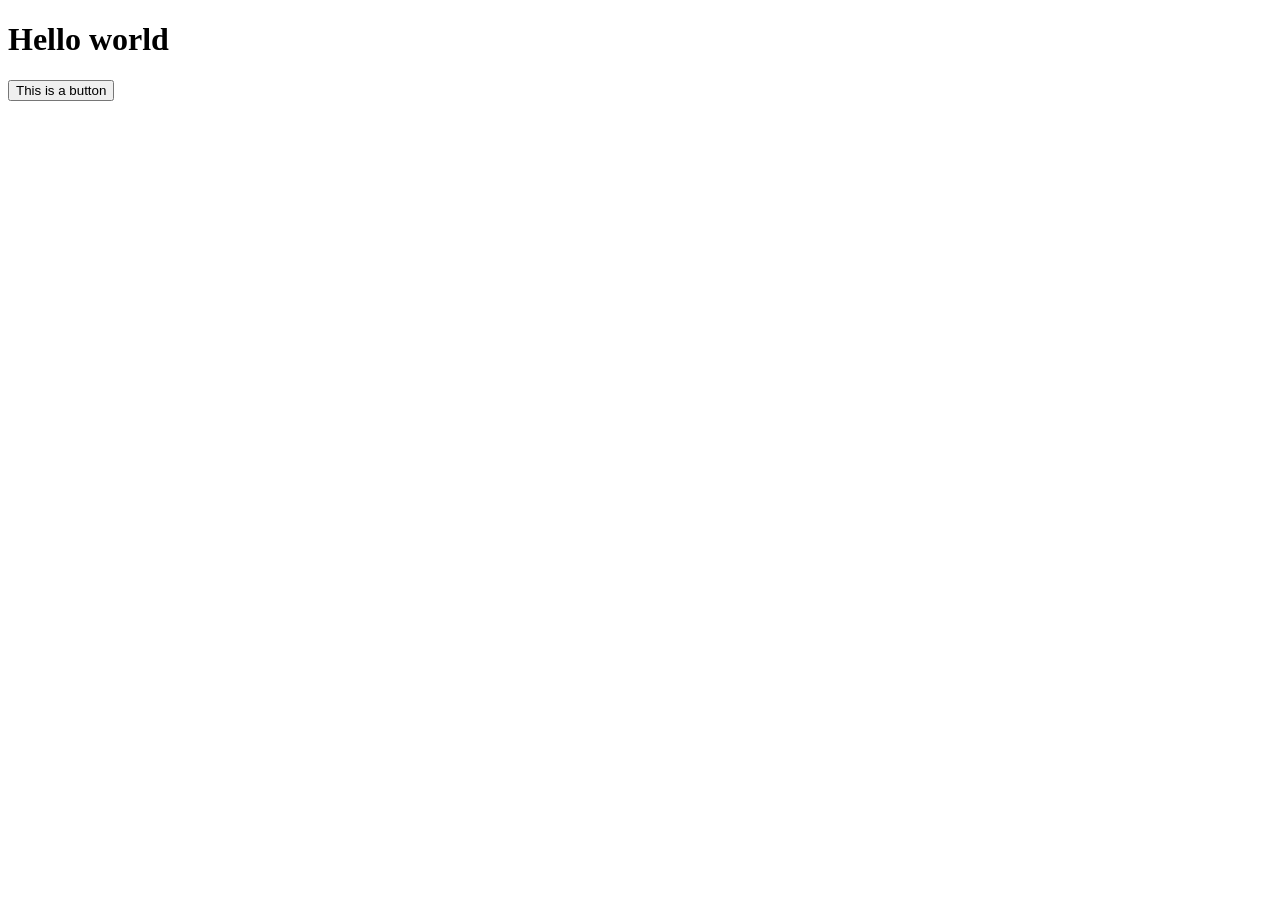
==== index.html @ 8127eb80 "Update index.html" ====
<!doctype html>
<html>
  <head>
    <title>Ts website is so buns</title>
    <link rel="stylesheet" href="styles.css">
  </head>
  <body>
    <h1>Hello world</h1>
    <button>This is a button</button>
  </body>
</html>
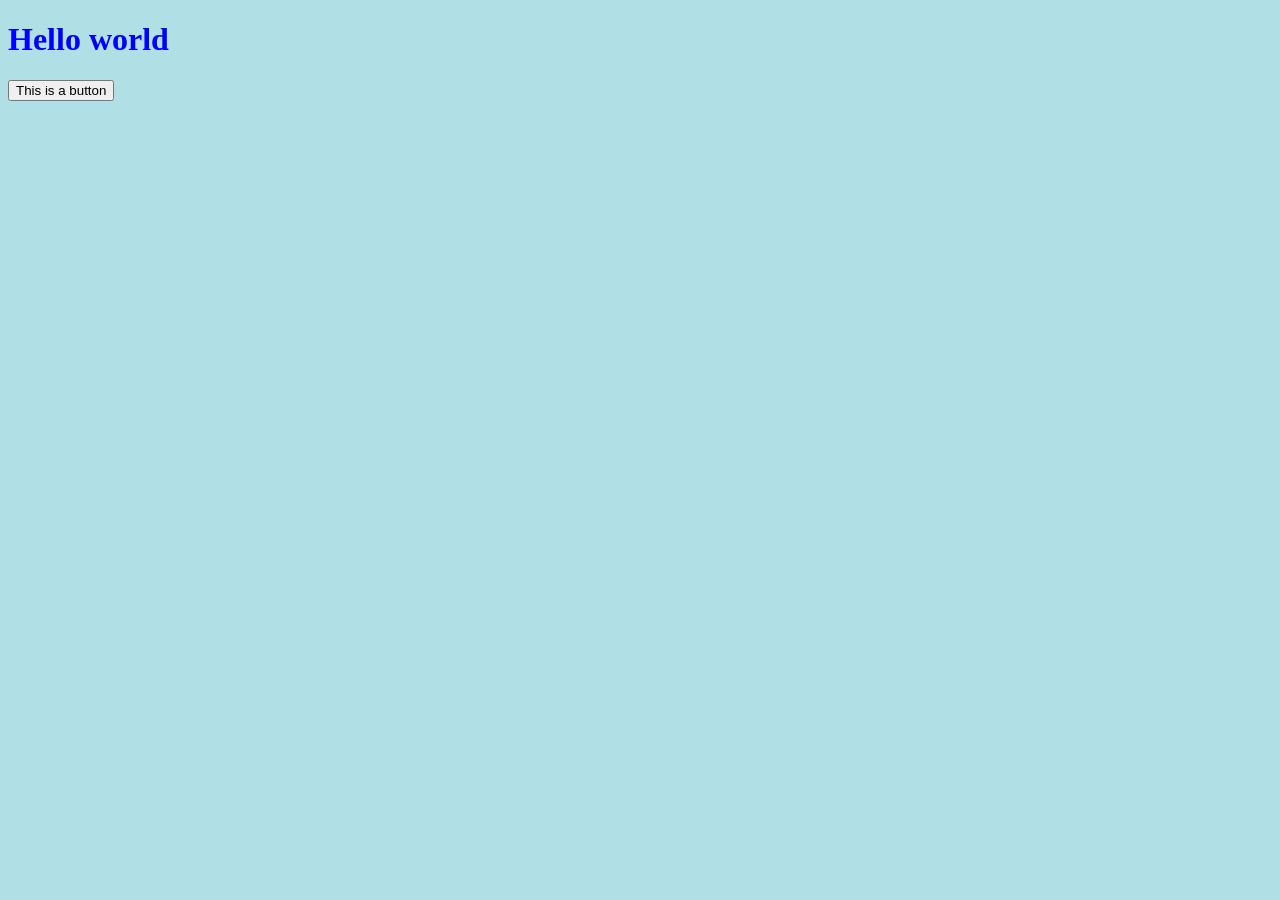
==== commit 91871a80: "Update index.html" ====
--- a/index.html
+++ b/index.html
@@ -7,5 +7,6 @@
   <body>
     <h1>Hello world</h1>
     <button>This is a button</button>
+    <script src="script.js"></script>
   </body>
 </html>
--- a/styles.css
+++ b/styles.css
@@ -0,0 +1,9 @@
+body {
+  background-color: powderblue;
+}
+h1 {
+  color: blue;
+}
+p {
+  color: red;
+}
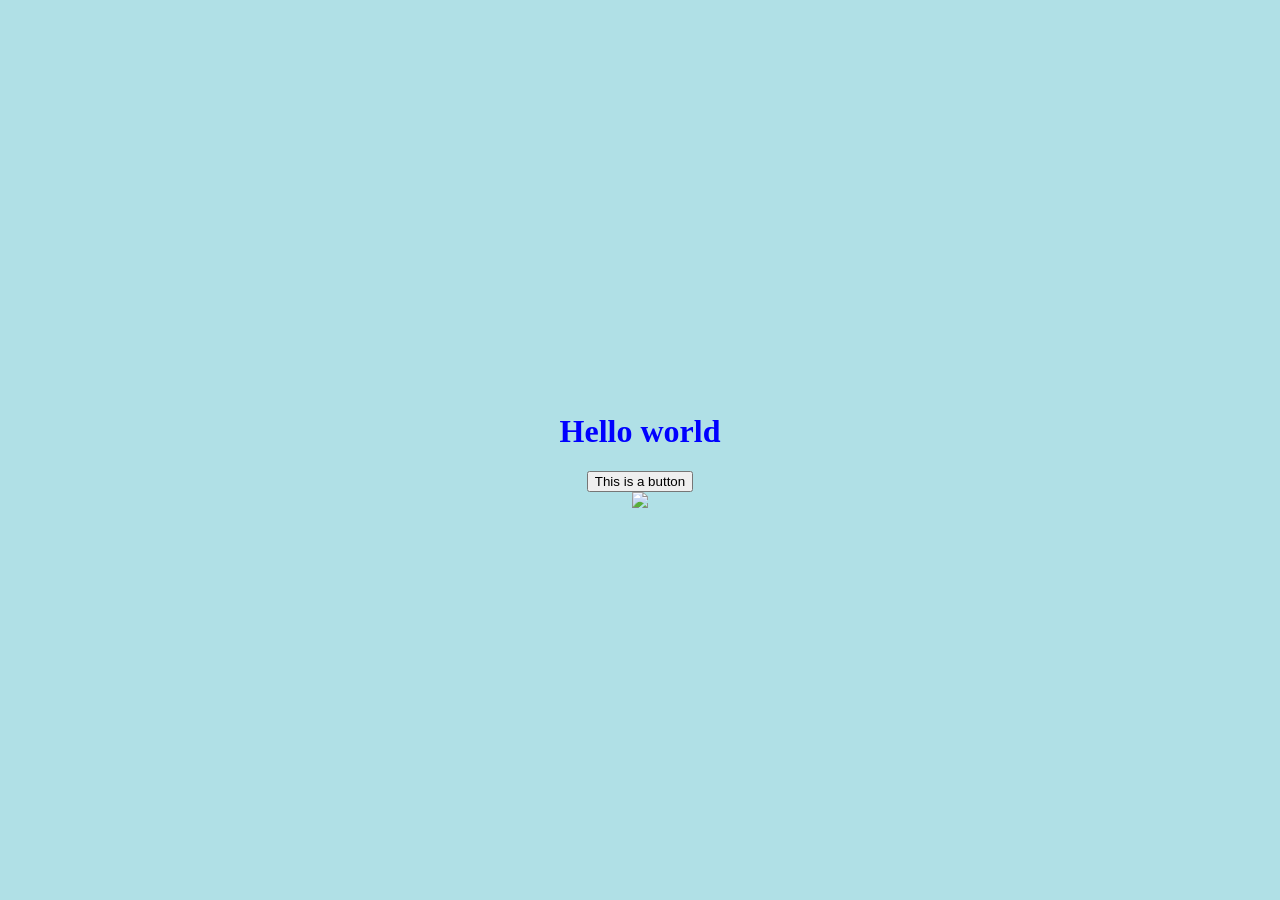
==== commit 9e646f71: "Update index.html" ====
--- a/index.html
+++ b/index.html
@@ -1,5 +1,6 @@
 <!doctype html>
-<html>
+<html lang="en">
+  <meta charset="utf-8">
   <head>
     <title>Ts website is so buns</title>
     <link rel="stylesheet" href="styles.css">
@@ -7,6 +8,7 @@
   <body>
     <h1>Hello world</h1>
     <button>This is a button</button>
+    <img src="https://hips.hearstapps.com/hmg-prod/images/del019924-how-to-fry-an-egg-web-551-jg-index-67af837e4969e.jpg?crop=0.502xw:1.00xh;0.333xw,0&resize=1200:*">
     <script src="script.js"></script>
   </body>
 </html>
--- a/styles.css
+++ b/styles.css
@@ -1,5 +1,11 @@
 body {
   background-color: powderblue;
+  display: flex;
+  flex-direction: column;
+  justify-content: center;
+  align-items: center;
+  min-height: 100vh;
+  margin: 0;
 }
 h1 {
   color: blue;
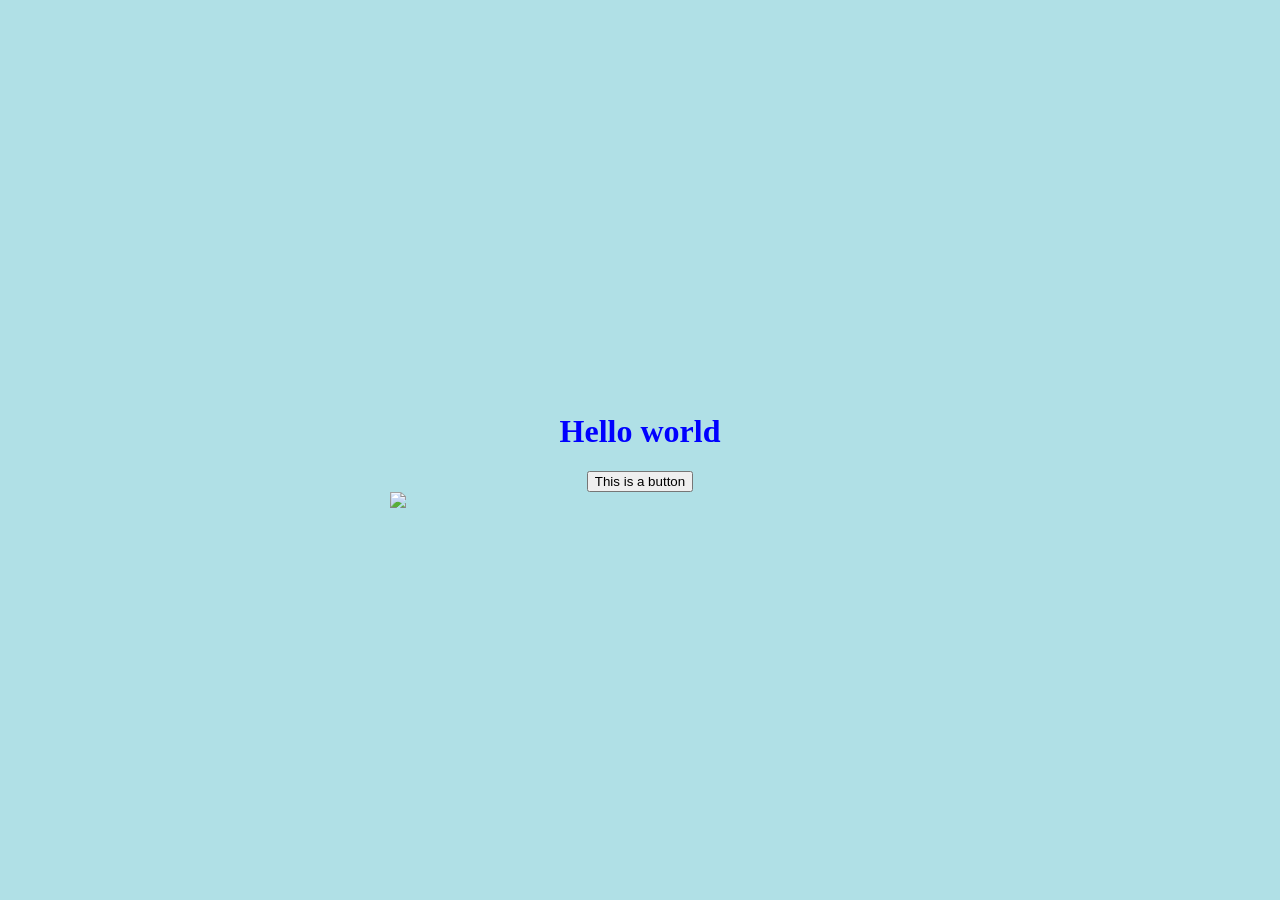
==== commit b401ec31: "Update index.html" ====
--- a/index.html
+++ b/index.html
@@ -8,7 +8,7 @@
   <body>
     <h1>Hello world</h1>
     <button>This is a button</button>
-    <img src="https://hips.hearstapps.com/hmg-prod/images/del019924-how-to-fry-an-egg-web-551-jg-index-67af837e4969e.jpg?crop=0.502xw:1.00xh;0.333xw,0&resize=1200:*">
+    <img src="https://hips.hearstapps.com/hmg-prod/images/del019924-how-to-fry-an-egg-web-551-jg-index-67af837e4969e.jpg?crop=0.502xw:1.00xh;0.333xw,0&resize=1200:*" width = "500">
     <script src="script.js"></script>
   </body>
 </html>
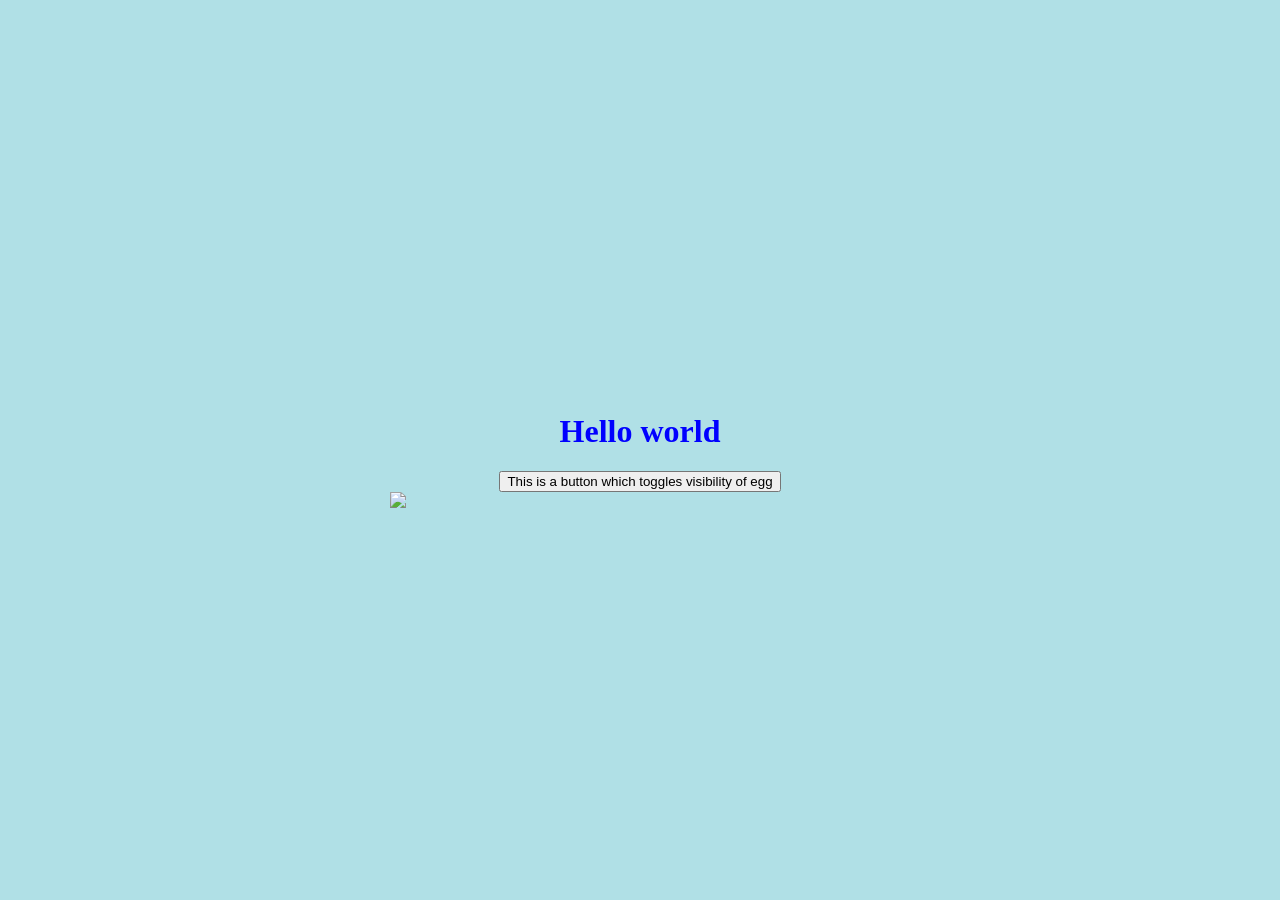
==== commit fac0fb66: "Update index.html" ====
--- a/index.html
+++ b/index.html
@@ -7,7 +7,7 @@
   </head>
   <body>
     <h1>Hello world</h1>
-    <button>This is a button</button>
+    <button onclick="appear()">This is a button which toggles visibility of egg</button>
     <img src="https://hips.hearstapps.com/hmg-prod/images/del019924-how-to-fry-an-egg-web-551-jg-index-67af837e4969e.jpg?crop=0.502xw:1.00xh;0.333xw,0&resize=1200:*" width = "500">
     <script src="script.js"></script>
   </body>
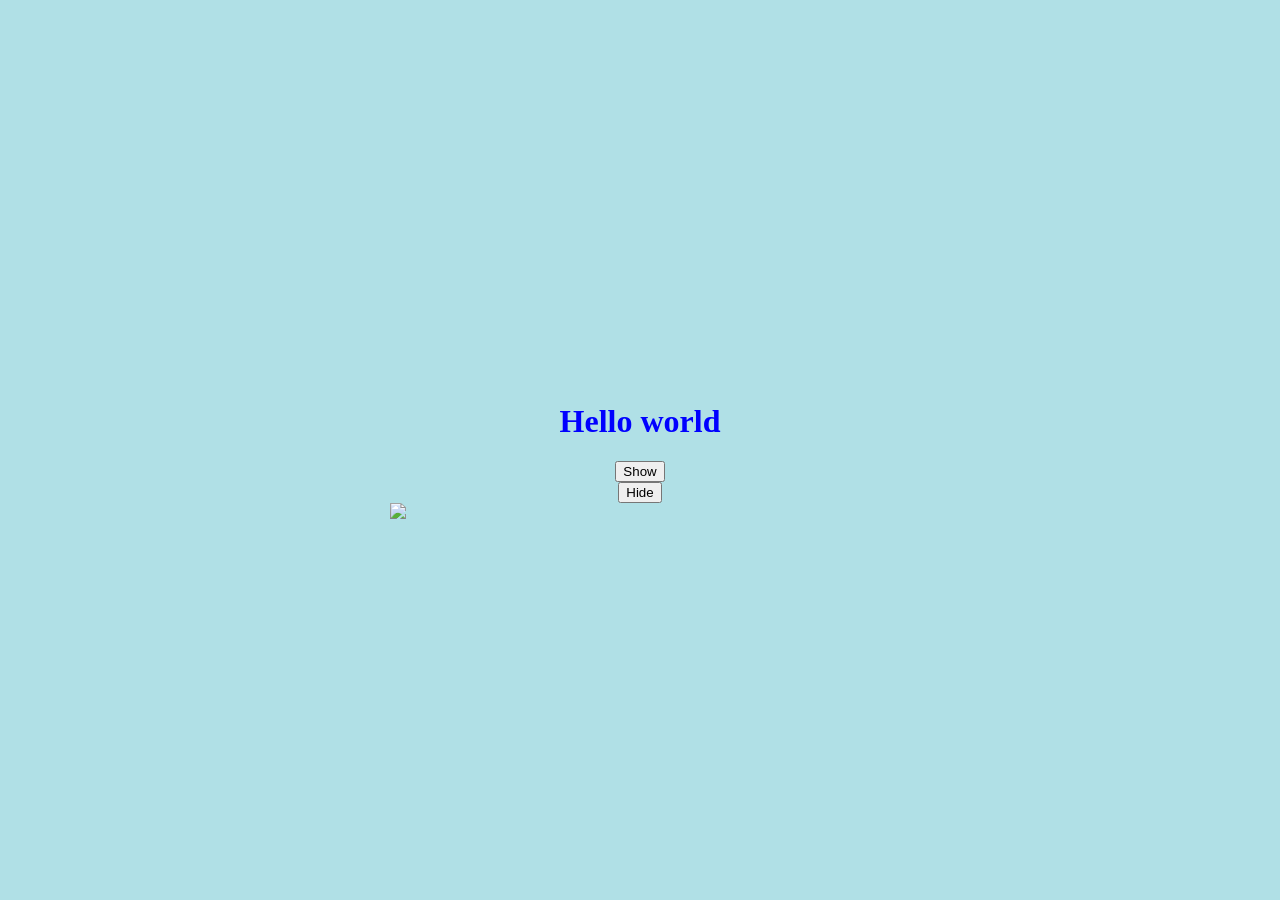
==== commit 48df324a: "Update index.html" ====
--- a/index.html
+++ b/index.html
@@ -7,8 +7,9 @@
   </head>
   <body>
     <h1>Hello world</h1>
-    <button onclick="appear()">This is a button which toggles visibility of egg</button>
-    <img src="https://hips.hearstapps.com/hmg-prod/images/del019924-how-to-fry-an-egg-web-551-jg-index-67af837e4969e.jpg?crop=0.502xw:1.00xh;0.333xw,0&resize=1200:*" width = "500">
+    <button onclick="appear()">Show</button>
+    <button onclick="disappear()">Hide</button>
+    <img id="egg" src="https://hips.hearstapps.com/hmg-prod/images/del019924-how-to-fry-an-egg-web-551-jg-index-67af837e4969e.jpg?crop=0.502xw:1.00xh;0.333xw,0&resize=1200:*" width = "500">
     <script src="script.js"></script>
   </body>
 </html>
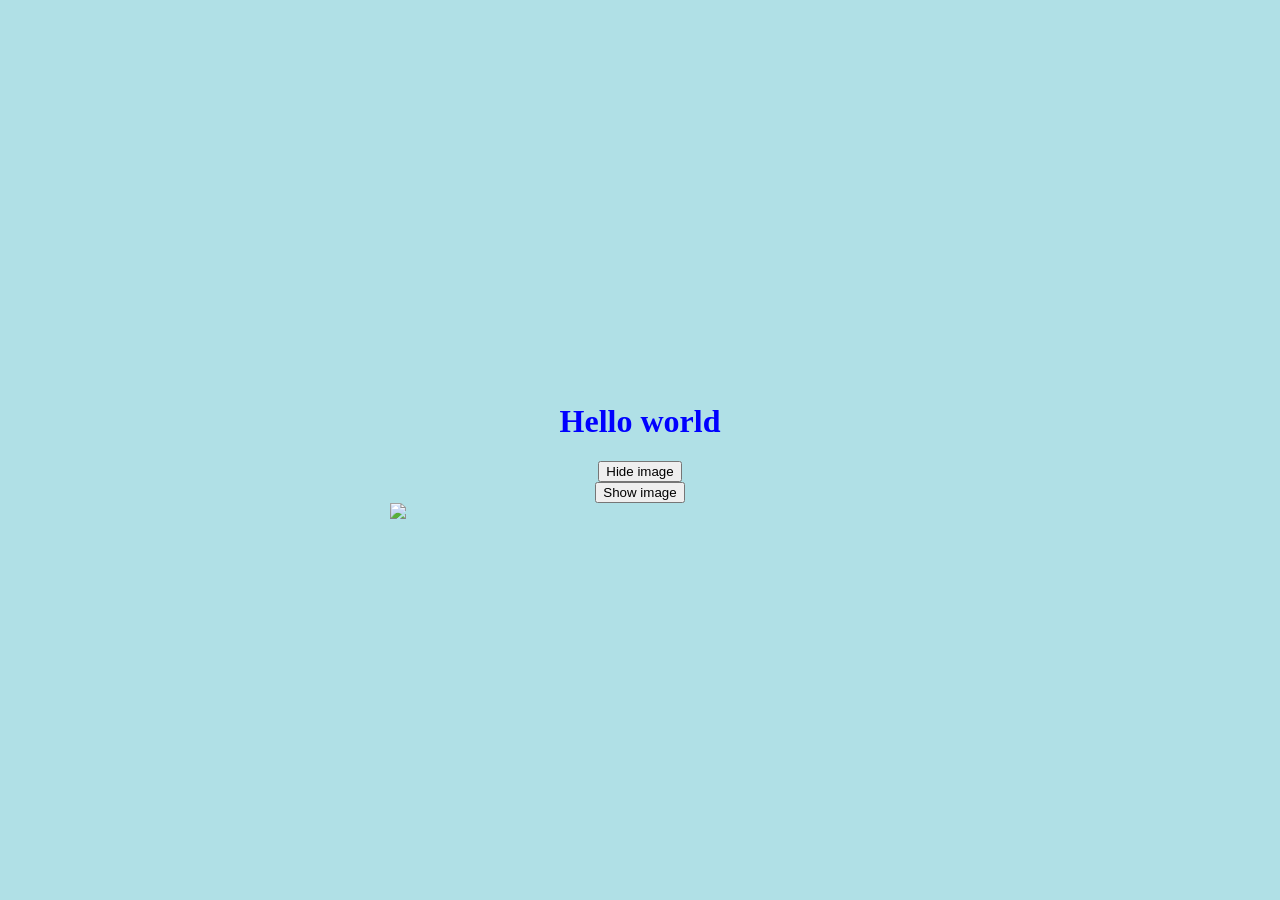
==== commit 73d22dec: "Update index.html" ====
--- a/index.html
+++ b/index.html
@@ -7,8 +7,10 @@
   </head>
   <body>
     <h1>Hello world</h1>
-    <button onclick="appear()">Show</button>
-    <button onclick="disappear()">Hide</button>
+    
+    <button type="button" onclick="hideElem()">Hide image</button>
+    <button type="button" onclick="showElem()">Show image</button>
+    
     <img id="egg" src="https://hips.hearstapps.com/hmg-prod/images/del019924-how-to-fry-an-egg-web-551-jg-index-67af837e4969e.jpg?crop=0.502xw:1.00xh;0.333xw,0&resize=1200:*" width = "500">
     <script src="script.js"></script>
   </body>
--- a/styles.css
+++ b/styles.css
@@ -9,7 +9,6 @@
 }
 h1 {
   color: blue;
+  font-family: "Comic Sans MS", "Comic Sans", cursive;
+
 }
-p {
-  color: red;
-}
